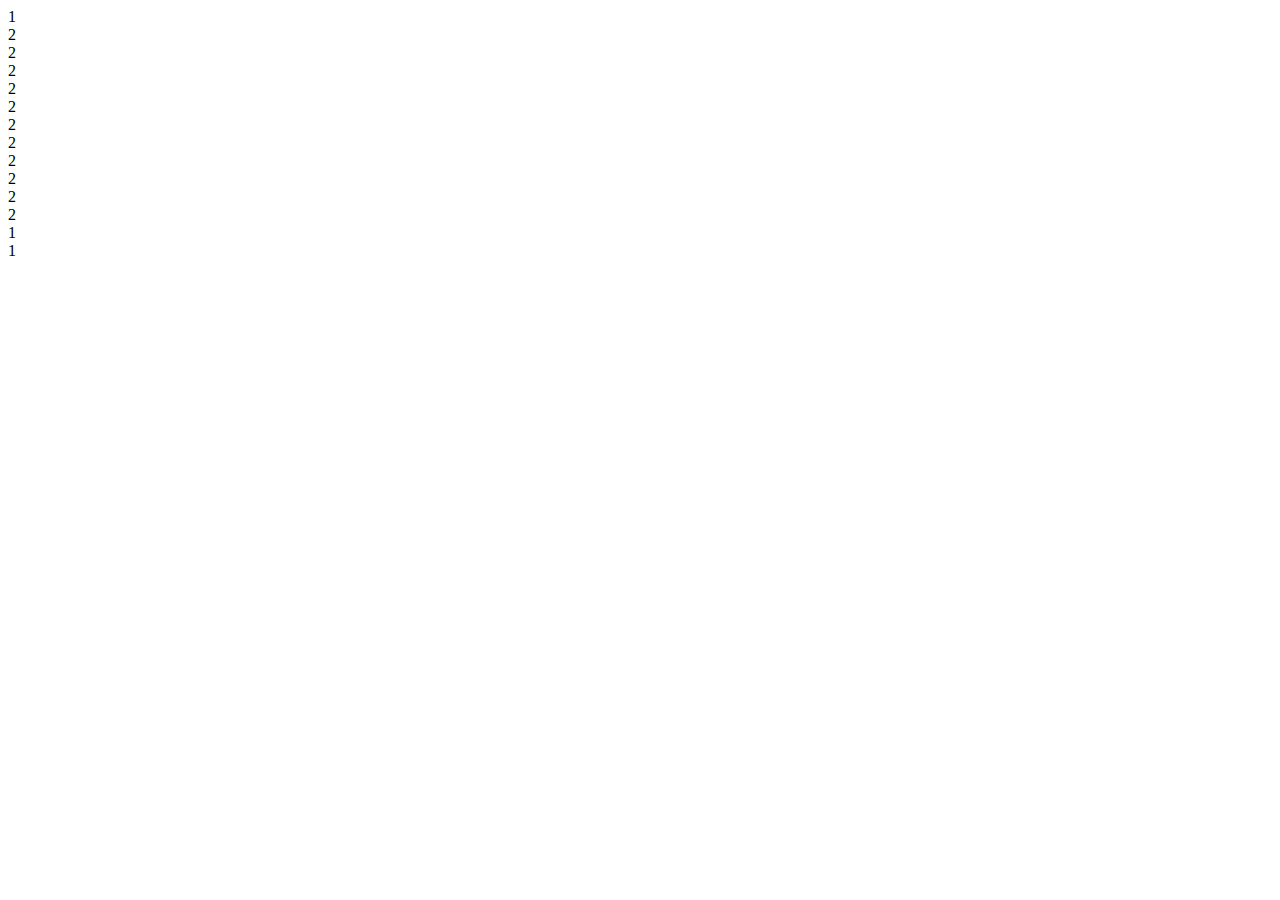
==== log_in_page.html @ 728700a5 "Iniciando la pagina" ====
<!DOCTYPE html>
<html>
  <head>
    <meta charset="UTF-8" />
    <meta http-equiv="X-UA-Compatible" content="IE=edge" />
    <meta name="viewport" content="width=device-width, initial-scale=1.0" />
    <link
      href="https://cdn.jsdelivr.net/npm/bootstrap@5.2.0-beta1/dist/css/bootstrap.min.css"
      rel="stylesheet"
      integrity="sha384-0evHe/X+R7YkIZDRvuzKMRqM+OrBnVFBL6DOitfPri4tjfHxaWutUpFmBp4vmVor"
      crossorigin="anonymous"
    />
    <title>Iniciar sesión</title>
  </head>
  <body>
    <div class="container">
      <div class="row">
        <div class="col-1 border">1</div>
        <div class="col-1 border">2</div>
        <div class="col-1 border">2</div>
        <div class="col-1 border">2</div>
        <div class="col-1 border">2</div>
        <div class="col-1 border">2</div>
        <div class="col-1 border">2</div>
        <div class="col-1 border">2</div>
        <div class="col-1 border">2</div>
        <div class="col-1 border">2</div>
        <div class="col-1 border">2</div>
        <div class="col-1 border">2</div>
      </div>
      <div class="row">
        <div class="col-12 col-sm-6 border">1</div>
        <div class="col-12 col-sm-6 border">1</div>
        <div class="col-12 col-sm-6 border"></div>
      </div>
    </div>
  </body>
</html>
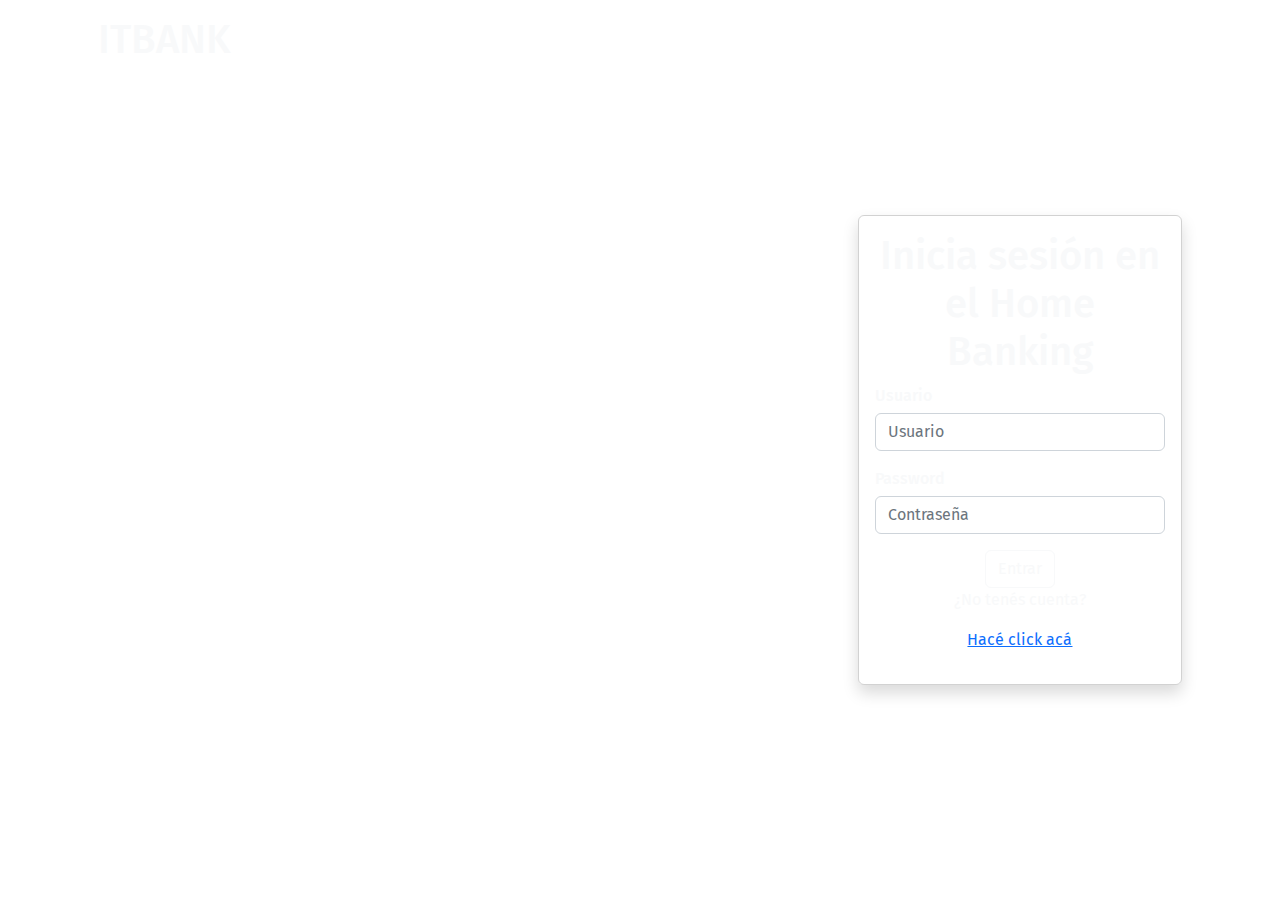
==== commit a8263f6e: "Creo pagina de inicio de sesion" ====
--- a/log_in_page.html
+++ b/log_in_page.html
@@ -4,35 +4,69 @@
     <meta charset="UTF-8" />
     <meta http-equiv="X-UA-Compatible" content="IE=edge" />
     <meta name="viewport" content="width=device-width, initial-scale=1.0" />
+    <link rel="preconnect" href="https://fonts.googleapis.com" />
+    <link rel="preconnect" href="https://fonts.gstatic.com" crossorigin />
     <link
-      href="https://cdn.jsdelivr.net/npm/bootstrap@5.2.0-beta1/dist/css/bootstrap.min.css"
+      href="https://fonts.googleapis.com/css2?family=Fira+Sans:ital,wght@1,200;1,400&family=Radio+Canada:wght@600&display=swap"
       rel="stylesheet"
-      integrity="sha384-0evHe/X+R7YkIZDRvuzKMRqM+OrBnVFBL6DOitfPri4tjfHxaWutUpFmBp4vmVor"
-      crossorigin="anonymous"
     />
+    <link rel="stylesheet" href="/css/log_in_page.css" />
     <title>Iniciar sesión</title>
   </head>
-  <body>
-    <div class="container">
-      <div class="row">
-        <div class="col-1 border">1</div>
-        <div class="col-1 border">2</div>
-        <div class="col-1 border">2</div>
-        <div class="col-1 border">2</div>
-        <div class="col-1 border">2</div>
-        <div class="col-1 border">2</div>
-        <div class="col-1 border">2</div>
-        <div class="col-1 border">2</div>
-        <div class="col-1 border">2</div>
-        <div class="col-1 border">2</div>
-        <div class="col-1 border">2</div>
-        <div class="col-1 border">2</div>
-      </div>
-      <div class="row">
-        <div class="col-12 col-sm-6 border">1</div>
-        <div class="col-12 col-sm-6 border">1</div>
-        <div class="col-12 col-sm-6 border"></div>
-      </div>
+  <body class="background-img">
+    <div class="container vh-100 vw-100">
+      <main class="row vh-100">
+        <div class="col-12 col-lg-8 bg-transparent">
+          <div class="w-25 p-3 text-light">
+            <h1>ITBANK</h1>
+          </div>
+        </div>
+
+        <div
+          class="col-12 col-lg-4 tx-light bg-transparent d-flex justify-content-center align-items-center"
+        >
+          <div class="card m-3 p-3 bg-transparent shadow">
+            <div class="text-light text-center">
+              <h1>Inicia sesión en el Home Banking</h1>
+            </div>
+            <form>
+              <div class="mb-3">
+                <label for="User" class="form-label h6 text-light"
+                  >Usuario</label
+                >
+                <input
+                  type="text"
+                  class="form-control h6"
+                  placeholder="Usuario"
+                />
+              </div>
+              <div class="mb-3">
+                <label for="Password" class="form-label h6 text-light"
+                  >Password</label
+                >
+                <input
+                  type="password"
+                  class="form-control h6"
+                  placeholder="Contraseña"
+                />
+              </div>
+              <div class="d-flex justify-content-center">
+                <button type="button" class="btn btn-outline-light">
+                  Entrar
+                </button>
+              </div>
+            </form>
+            <div
+              class="text-light m-t-1.3 m-r-0.5 d-flex justify-content-center"
+            >
+              <p>¿No tenés cuenta?</p>
+            </div>
+            <div class="text-light m-r-0.5 d-flex justify-content-center">
+              <a href=""><p>Hacé click acá</p></a>
+            </div>
+          </div>
+        </div>
+      </main>
     </div>
   </body>
 </html>
--- a/css/log_in_page.css
+++ b/css/log_in_page.css
@@ -0,0 +1,751 @@
+.background-img {
+  background-image: url(/imgs/pexels-ian-beckley-2440024.jpg);
+  background-size: cover;
+}
+
+/*!
+ * Bootstrap v5.2.0-beta1 (https://getbootstrap.com/)
+ * Copyright 2011-2022 The Bootstrap Authors
+ * Copyright 2011-2022 Twitter, Inc.
+ * Licensed under MIT (https://github.com/twbs/bootstrap/blob/main/LICENSE)
+ */
+:root {
+  --bs-blue: #0d6efd;
+  --bs-indigo: #6610f2;
+  --bs-purple: #6f42c1;
+  --bs-pink: #d63384;
+  --bs-red: #dc3545;
+  --bs-orange: #fd7e14;
+  --bs-yellow: #ffc107;
+  --bs-green: #198754;
+  --bs-teal: #20c997;
+  --bs-cyan: #0dcaf0;
+  --bs-black: #000;
+  --bs-white: #fff;
+  --bs-gray: #6c757d;
+  --bs-gray-dark: #343a40;
+  --bs-gray-100: #f8f9fa;
+  --bs-gray-200: #e9ecef;
+  --bs-gray-300: #dee2e6;
+  --bs-gray-400: #ced4da;
+  --bs-gray-500: #adb5bd;
+  --bs-gray-600: #6c757d;
+  --bs-gray-700: #495057;
+  --bs-gray-800: #343a40;
+  --bs-gray-900: #212529;
+  --bs-primary: #0d6efd;
+  --bs-secondary: #6c757d;
+  --bs-success: #198754;
+  --bs-info: #0dcaf0;
+  --bs-warning: #ffc107;
+  --bs-danger: #dc3545;
+  --bs-light: #f8f9fa;
+  --bs-dark: #212529;
+  --bs-primary-rgb: 13, 110, 253;
+  --bs-secondary-rgb: 108, 117, 125;
+  --bs-success-rgb: 25, 135, 84;
+  --bs-info-rgb: 13, 202, 240;
+  --bs-warning-rgb: 255, 193, 7;
+  --bs-danger-rgb: 220, 53, 69;
+  --bs-light-rgb: 248, 249, 250;
+  --bs-dark-rgb: 33, 37, 41;
+  --bs-white-rgb: 255, 255, 255;
+  --bs-black-rgb: 0, 0, 0;
+  --bs-body-color-rgb: 33, 37, 41;
+  --bs-body-bg-rgb: 255, 255, 255;
+  --bs-font-sans-serif: "Fira Sans", sans-serif;
+  --bs-font-monospace: SFMono-Regular, Menlo, Monaco, Consolas,
+    "Liberation Mono", "Courier New", monospace;
+  --bs-gradient: linear-gradient(
+    180deg,
+    rgba(255, 255, 255, 0.15),
+    rgba(255, 255, 255, 0)
+  );
+  --bs-body-font-family: var(--bs-font-sans-serif);
+  --bs-body-font-size: 1rem;
+  --bs-body-font-weight: 400;
+  --bs-body-line-height: 1.5;
+  --bs-body-color: #212529;
+  --bs-body-bg: #fff;
+  --bs-border-width: 1px;
+  --bs-border-style: solid;
+  --bs-border-color: #dee2e6;
+  --bs-border-color-translucent: rgba(0, 0, 0, 0.175);
+  --bs-border-radius: 0.375rem;
+  --bs-border-radius-sm: 0.25rem;
+  --bs-border-radius-lg: 0.5rem;
+  --bs-border-radius-xl: 1rem;
+  --bs-border-radius-2xl: 2rem;
+  --bs-border-radius-pill: 50rem;
+  --bs-heading-color: ;
+  --bs-link-color: #0d6efd;
+  --bs-link-hover-color: #0a58ca;
+  --bs-code-color: #d63384;
+  --bs-highlight-bg: #fff3cd;
+}
+
+*,
+*::before,
+*::after {
+  -webkit-box-sizing: border-box;
+  box-sizing: border-box;
+}
+
+@media (prefers-reduced-motion: no-preference) {
+  :root {
+    scroll-behavior: smooth;
+  }
+}
+
+body {
+  margin: 0;
+  font-family: var(--bs-body-font-family);
+  font-size: var(--bs-body-font-size);
+  font-weight: var(--bs-body-font-weight);
+  line-height: var(--bs-body-line-height);
+  color: var(--bs-body-color);
+  text-align: var(--bs-body-text-align);
+  background-color: var(--bs-body-bg);
+  -webkit-text-size-adjust: 100%;
+  -webkit-tap-highlight-color: rgba(0, 0, 0, 0);
+}
+
+h1,
+.h1,
+h6,
+.h6 {
+  margin-top: 0;
+  margin-bottom: 0.5rem;
+  font-weight: 500;
+  line-height: 1.2;
+  color: var(--bs-heading-color);
+}
+
+h1,
+.h1 {
+  font-size: calc(1.375rem + 1.5vw);
+}
+
+@media (min-width: 1200px) {
+  h1,
+  .h1 {
+    font-size: 2.5rem;
+  }
+}
+
+h6,
+.h6 {
+  font-size: 1rem;
+}
+
+p {
+  margin-top: 0;
+  margin-bottom: 1rem;
+}
+
+a {
+  color: var(--bs-link-color);
+  text-decoration: underline;
+}
+
+a:hover {
+  color: var(--bs-link-hover-color);
+}
+
+a:not([href]):not([class]),
+a:not([href]):not([class]):hover {
+  color: inherit;
+  text-decoration: none;
+}
+
+label {
+  display: inline-block;
+}
+
+button {
+  border-radius: 0;
+}
+
+button:focus:not(:focus-visible) {
+  outline: 0;
+}
+
+input,
+button {
+  margin: 0;
+  font-family: inherit;
+  font-size: inherit;
+  line-height: inherit;
+}
+
+button {
+  text-transform: none;
+}
+
+button,
+[type="button"] {
+  -webkit-appearance: button;
+}
+
+button:not(:disabled),
+[type="button"]:not(:disabled) {
+  cursor: pointer;
+}
+
+::-moz-focus-inner {
+  padding: 0;
+  border-style: none;
+}
+
+::-webkit-datetime-edit-fields-wrapper,
+::-webkit-datetime-edit-text,
+::-webkit-datetime-edit-minute,
+::-webkit-datetime-edit-hour-field,
+::-webkit-datetime-edit-day-field,
+::-webkit-datetime-edit-month-field,
+::-webkit-datetime-edit-year-field {
+  padding: 0;
+}
+
+::-webkit-inner-spin-button {
+  height: auto;
+}
+
+/* rtl:raw:
+[type="tel"],
+[type="url"],
+[type="email"],
+[type="number"] {
+  direction: ltr;
+}
+*/
+::-webkit-search-decoration {
+  -webkit-appearance: none;
+}
+
+::-webkit-color-swatch-wrapper {
+  padding: 0;
+}
+
+::file-selector-button {
+  font: inherit;
+  -webkit-appearance: button;
+}
+
+.container {
+  --bs-gutter-x: 1.5rem;
+  --bs-gutter-y: 0;
+  width: 100%;
+  padding-right: calc(var(--bs-gutter-x) * 0.5);
+  padding-left: calc(var(--bs-gutter-x) * 0.5);
+  margin-right: auto;
+  margin-left: auto;
+}
+
+@media (min-width: 576px) {
+  .container {
+    max-width: 540px;
+  }
+}
+
+@media (min-width: 768px) {
+  .container {
+    max-width: 720px;
+  }
+}
+
+@media (min-width: 992px) {
+  .container {
+    max-width: 960px;
+  }
+}
+
+@media (min-width: 1200px) {
+  .container {
+    max-width: 1140px;
+  }
+}
+
+@media (min-width: 1400px) {
+  .container {
+    max-width: 1320px;
+  }
+}
+
+.row {
+  --bs-gutter-x: 1.5rem;
+  --bs-gutter-y: 0;
+  display: -webkit-box;
+  display: -ms-flexbox;
+  display: flex;
+  -ms-flex-wrap: wrap;
+  flex-wrap: wrap;
+  margin-top: calc(-1 * var(--bs-gutter-y));
+  margin-right: calc(-0.5 * var(--bs-gutter-x));
+  margin-left: calc(-0.5 * var(--bs-gutter-x));
+}
+
+.row > * {
+  -ms-flex-negative: 0;
+  flex-shrink: 0;
+  width: 100%;
+  max-width: 100%;
+  padding-right: calc(var(--bs-gutter-x) * 0.5);
+  padding-left: calc(var(--bs-gutter-x) * 0.5);
+  margin-top: var(--bs-gutter-y);
+}
+
+.col-12 {
+  -webkit-box-flex: 0;
+  -ms-flex: 0 0 auto;
+  flex: 0 0 auto;
+  width: 100%;
+}
+
+@media (min-width: 992px) {
+  .col-lg-4 {
+    -webkit-box-flex: 0;
+    -ms-flex: 0 0 auto;
+    flex: 0 0 auto;
+    width: 33.33333%;
+  }
+  .col-lg-8 {
+    -webkit-box-flex: 0;
+    -ms-flex: 0 0 auto;
+    flex: 0 0 auto;
+    width: 66.66667%;
+  }
+}
+
+.form-label {
+  margin-bottom: 0.5rem;
+}
+
+.form-control {
+  display: block;
+  width: 100%;
+  padding: 0.375rem 0.75rem;
+  font-size: 1rem;
+  font-weight: 400;
+  line-height: 1.5;
+  color: #212529;
+  background-color: #fff;
+  background-clip: padding-box;
+  border: 1px solid #ced4da;
+  -webkit-appearance: none;
+  -moz-appearance: none;
+  appearance: none;
+  border-radius: 0.375rem;
+  -webkit-transition: border-color 0.15s ease-in-out,
+    -webkit-box-shadow 0.15s ease-in-out;
+  transition: border-color 0.15s ease-in-out,
+    -webkit-box-shadow 0.15s ease-in-out;
+  transition: border-color 0.15s ease-in-out, box-shadow 0.15s ease-in-out;
+  transition: border-color 0.15s ease-in-out, box-shadow 0.15s ease-in-out,
+    -webkit-box-shadow 0.15s ease-in-out;
+}
+
+@media (prefers-reduced-motion: reduce) {
+  .form-control {
+    -webkit-transition: none;
+    transition: none;
+  }
+}
+
+.form-control:focus {
+  color: #212529;
+  background-color: #fff;
+  border-color: #86b7fe;
+  outline: 0;
+  -webkit-box-shadow: 0 0 0 0.25rem rgba(13, 110, 253, 0.25);
+  box-shadow: 0 0 0 0.25rem rgba(13, 110, 253, 0.25);
+}
+
+.form-control::-webkit-date-and-time-value {
+  height: 1.5em;
+}
+
+.form-control::-webkit-input-placeholder {
+  color: #6c757d;
+  opacity: 1;
+}
+
+.form-control:-ms-input-placeholder {
+  color: #6c757d;
+  opacity: 1;
+}
+
+.form-control::-ms-input-placeholder {
+  color: #6c757d;
+  opacity: 1;
+}
+
+.form-control::placeholder {
+  color: #6c757d;
+  opacity: 1;
+}
+
+.form-control:disabled {
+  background-color: #e9ecef;
+  opacity: 1;
+}
+
+.form-control::file-selector-button {
+  padding: 0.375rem 0.75rem;
+  margin: -0.375rem -0.75rem;
+  -webkit-margin-end: 0.75rem;
+  margin-inline-end: 0.75rem;
+  color: #212529;
+  background-color: #e9ecef;
+  pointer-events: none;
+  border-color: inherit;
+  border-style: solid;
+  border-width: 0;
+  border-inline-end-width: 1px;
+  border-radius: 0;
+  -webkit-transition: color 0.15s ease-in-out,
+    background-color 0.15s ease-in-out, border-color 0.15s ease-in-out,
+    -webkit-box-shadow 0.15s ease-in-out;
+  transition: color 0.15s ease-in-out, background-color 0.15s ease-in-out,
+    border-color 0.15s ease-in-out, -webkit-box-shadow 0.15s ease-in-out;
+  transition: color 0.15s ease-in-out, background-color 0.15s ease-in-out,
+    border-color 0.15s ease-in-out, box-shadow 0.15s ease-in-out;
+  transition: color 0.15s ease-in-out, background-color 0.15s ease-in-out,
+    border-color 0.15s ease-in-out, box-shadow 0.15s ease-in-out,
+    -webkit-box-shadow 0.15s ease-in-out;
+}
+
+@media (prefers-reduced-motion: reduce) {
+  .form-control::file-selector-button {
+    -webkit-transition: none;
+    transition: none;
+  }
+}
+
+.form-control:hover:not(:disabled):not([readonly])::file-selector-button {
+  background-color: #dde0e3;
+}
+
+.btn {
+  --bs-btn-padding-x: 0.75rem;
+  --bs-btn-padding-y: 0.375rem;
+  --bs-btn-font-family: ;
+  --bs-btn-font-size: 1rem;
+  --bs-btn-font-weight: 400;
+  --bs-btn-line-height: 1.5;
+  --bs-btn-color: #212529;
+  --bs-btn-bg: transparent;
+  --bs-btn-border-width: 1px;
+  --bs-btn-border-color: transparent;
+  --bs-btn-border-radius: 0.375rem;
+  --bs-btn-box-shadow: inset 0 1px 0 rgba(255, 255, 255, 0.15),
+    0 1px 1px rgba(0, 0, 0, 0.075);
+  --bs-btn-disabled-opacity: 0.65;
+  --bs-btn-focus-box-shadow: 0 0 0 0.25rem
+    rgba(var(--bs-btn-focus-shadow-rgb), 0.5);
+  display: inline-block;
+  padding: var(--bs-btn-padding-y) var(--bs-btn-padding-x);
+  font-family: var(--bs-btn-font-family);
+  font-size: var(--bs-btn-font-size);
+  font-weight: var(--bs-btn-font-weight);
+  line-height: var(--bs-btn-line-height);
+  color: var(--bs-btn-color);
+  text-align: center;
+  text-decoration: none;
+  vertical-align: middle;
+  cursor: pointer;
+  -webkit-user-select: none;
+  -moz-user-select: none;
+  -ms-user-select: none;
+  user-select: none;
+  border: var(--bs-btn-border-width) solid var(--bs-btn-border-color);
+  border-radius: var(--bs-btn-border-radius);
+  background-color: var(--bs-btn-bg);
+  -webkit-transition: color 0.15s ease-in-out,
+    background-color 0.15s ease-in-out, border-color 0.15s ease-in-out,
+    -webkit-box-shadow 0.15s ease-in-out;
+  transition: color 0.15s ease-in-out, background-color 0.15s ease-in-out,
+    border-color 0.15s ease-in-out, -webkit-box-shadow 0.15s ease-in-out;
+  transition: color 0.15s ease-in-out, background-color 0.15s ease-in-out,
+    border-color 0.15s ease-in-out, box-shadow 0.15s ease-in-out;
+  transition: color 0.15s ease-in-out, background-color 0.15s ease-in-out,
+    border-color 0.15s ease-in-out, box-shadow 0.15s ease-in-out,
+    -webkit-box-shadow 0.15s ease-in-out;
+}
+
+@media (prefers-reduced-motion: reduce) {
+  .btn {
+    -webkit-transition: none;
+    transition: none;
+  }
+}
+
+.btn:hover {
+  color: var(--bs-btn-hover-color);
+  background-color: var(--bs-btn-hover-bg);
+  border-color: var(--bs-btn-hover-border-color);
+}
+
+.btn:focus {
+  color: var(--bs-btn-hover-color);
+  background-color: var(--bs-btn-hover-bg);
+  border-color: var(--bs-btn-hover-border-color);
+  outline: 0;
+  -webkit-box-shadow: var(--bs-btn-focus-box-shadow);
+  box-shadow: var(--bs-btn-focus-box-shadow);
+}
+
+.btn:active {
+  color: var(--bs-btn-active-color);
+  background-color: var(--bs-btn-active-bg);
+  border-color: var(--bs-btn-active-border-color);
+}
+
+.btn:active:focus {
+  -webkit-box-shadow: var(--bs-btn-focus-box-shadow);
+  box-shadow: var(--bs-btn-focus-box-shadow);
+}
+
+.btn:disabled {
+  color: var(--bs-btn-disabled-color);
+  pointer-events: none;
+  background-color: var(--bs-btn-disabled-bg);
+  border-color: var(--bs-btn-disabled-border-color);
+  opacity: var(--bs-btn-disabled-opacity);
+}
+
+.btn-outline-light {
+  --bs-btn-color: #f8f9fa;
+  --bs-btn-border-color: #f8f9fa;
+  --bs-btn-hover-color: #000;
+  --bs-btn-hover-bg: #f8f9fa;
+  --bs-btn-hover-border-color: #f8f9fa;
+  --bs-btn-focus-shadow-rgb: 248, 249, 250;
+  --bs-btn-active-color: #000;
+  --bs-btn-active-bg: #f8f9fa;
+  --bs-btn-active-border-color: #f8f9fa;
+  --bs-btn-active-shadow: inset 0 3px 5px rgba(0, 0, 0, 0.125);
+  --bs-btn-disabled-color: #f8f9fa;
+  --bs-btn-disabled-bg: transparent;
+  --bs-gradient: none;
+}
+
+.card {
+  --bs-card-spacer-y: 1rem;
+  --bs-card-spacer-x: 1rem;
+  --bs-card-title-spacer-y: 0.5rem;
+  --bs-card-border-width: 1px;
+  --bs-card-border-color: var(--bs-border-color-translucent);
+  --bs-card-border-radius: 0.375rem;
+  --bs-card-box-shadow: ;
+  --bs-card-inner-border-radius: calc(0.375rem - 1px);
+  --bs-card-cap-padding-y: 0.5rem;
+  --bs-card-cap-padding-x: 1rem;
+  --bs-card-cap-bg: rgba(0, 0, 0, 0.03);
+  --bs-card-cap-color: ;
+  --bs-card-height: ;
+  --bs-card-color: ;
+  --bs-card-bg: #fff;
+  --bs-card-img-overlay-padding: 1rem;
+  --bs-card-group-margin: 0.75rem;
+  position: relative;
+  display: -webkit-box;
+  display: -ms-flexbox;
+  display: flex;
+  -webkit-box-orient: vertical;
+  -webkit-box-direction: normal;
+  -ms-flex-direction: column;
+  flex-direction: column;
+  min-width: 0;
+  height: var(--bs-card-height);
+  word-wrap: break-word;
+  background-color: var(--bs-card-bg);
+  background-clip: border-box;
+  border: var(--bs-card-border-width) solid var(--bs-card-border-color);
+  border-radius: var(--bs-card-border-radius);
+}
+
+@-webkit-keyframes progress-bar-stripes {
+  0% {
+    background-position-x: 1rem;
+  }
+}
+
+@keyframes progress-bar-stripes {
+  0% {
+    background-position-x: 1rem;
+  }
+}
+
+/* rtl:begin:ignore */
+
+/* rtl:end:ignore */
+
+/* rtl:begin:ignore */
+
+/* rtl:end:ignore */
+
+/* rtl:begin:ignore */
+
+/* rtl:end:ignore */
+
+/* rtl:begin:ignore */
+
+/* rtl:end:ignore */
+
+/* rtl:begin:ignore */
+
+/* rtl:end:ignore */
+
+/* rtl:options: {
+  "autoRename": true,
+  "stringMap":[ {
+    "name"    : "prev-next",
+    "search"  : "prev",
+    "replace" : "next"
+  } ]
+} */
+
+@-webkit-keyframes spinner-border {
+  to {
+    -webkit-transform: rotate(360deg) /* rtl:ignore */;
+    transform: rotate(360deg) /* rtl:ignore */;
+  }
+}
+
+@keyframes spinner-border {
+  to {
+    -webkit-transform: rotate(360deg) /* rtl:ignore */;
+    transform: rotate(360deg) /* rtl:ignore */;
+  }
+}
+
+@-webkit-keyframes spinner-grow {
+  0% {
+    -webkit-transform: scale(0);
+    transform: scale(0);
+  }
+  50% {
+    opacity: 1;
+    -webkit-transform: none;
+    transform: none;
+  }
+}
+
+@keyframes spinner-grow {
+  0% {
+    -webkit-transform: scale(0);
+    transform: scale(0);
+  }
+  50% {
+    opacity: 1;
+    -webkit-transform: none;
+    transform: none;
+  }
+}
+
+.placeholder {
+  display: inline-block;
+  min-height: 1em;
+  vertical-align: middle;
+  cursor: wait;
+  background-color: currentcolor;
+  opacity: 0.5;
+}
+
+.placeholder.btn::before {
+  display: inline-block;
+  content: "";
+}
+
+@-webkit-keyframes placeholder-glow {
+  50% {
+    opacity: 0.2;
+  }
+}
+
+@keyframes placeholder-glow {
+  50% {
+    opacity: 0.2;
+  }
+}
+
+@-webkit-keyframes placeholder-wave {
+  100% {
+    -webkit-mask-position: -200% 0%;
+    mask-position: -200% 0%;
+  }
+}
+
+@keyframes placeholder-wave {
+  100% {
+    -webkit-mask-position: -200% 0%;
+    mask-position: -200% 0%;
+  }
+}
+
+.d-flex {
+  display: -webkit-box !important;
+  display: -ms-flexbox !important;
+  display: flex !important;
+}
+
+.shadow {
+  -webkit-box-shadow: 0 0.5rem 1rem rgba(0, 0, 0, 0.15) !important;
+  box-shadow: 0 0.5rem 1rem rgba(0, 0, 0, 0.15) !important;
+}
+
+.w-25 {
+  width: 25% !important;
+}
+
+.vw-100 {
+  width: 100vw !important;
+}
+
+.vh-100 {
+  height: 100vh !important;
+}
+
+.justify-content-center {
+  -webkit-box-pack: center !important;
+  -ms-flex-pack: center !important;
+  justify-content: center !important;
+}
+
+.align-items-center {
+  -webkit-box-align: center !important;
+  -ms-flex-align: center !important;
+  align-items: center !important;
+}
+
+.m-3 {
+  margin: 1rem !important;
+}
+
+.mb-3 {
+  margin-bottom: 1rem !important;
+}
+
+.p-3 {
+  padding: 1rem !important;
+}
+
+.text-center {
+  text-align: center !important;
+}
+
+/* rtl:begin:remove */
+
+/* rtl:end:remove */
+
+.text-light {
+  --bs-text-opacity: 1;
+  color: rgba(var(--bs-light-rgb), var(--bs-text-opacity)) !important;
+}
+
+.bg-transparent {
+  --bs-bg-opacity: 1;
+  background-color: transparent !important;
+}
+/*# sourceMappingURL=custom.css.map */
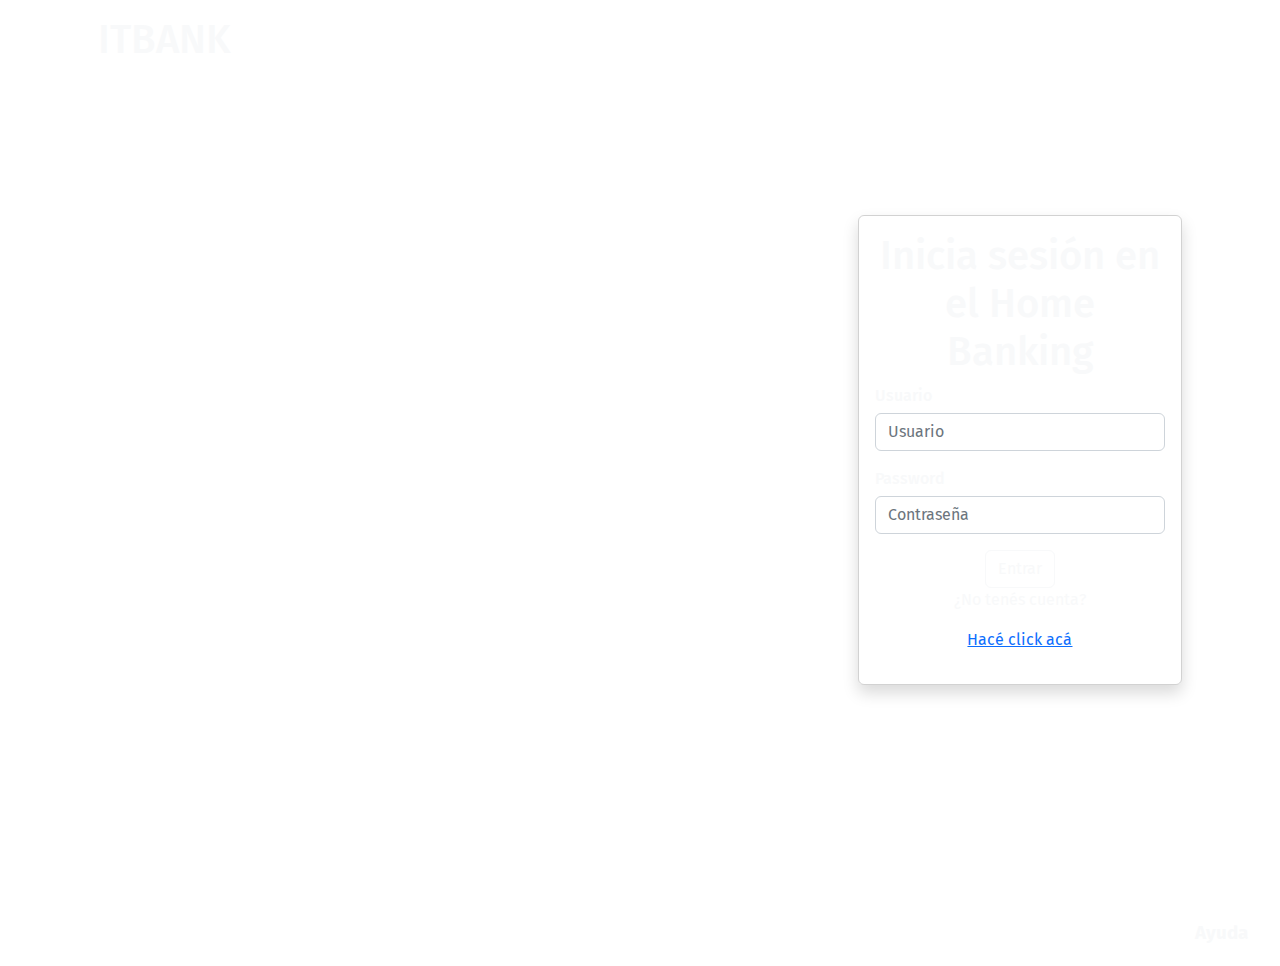
==== commit fc3a8236: "Agrego el footer con el boton de ayuda" ====
--- a/log_in_page.html
+++ b/log_in_page.html
@@ -68,5 +68,11 @@
         </div>
       </main>
     </div>
+
+    <footer>
+      <div class="help">
+        <h3>Ayuda</h3>
+      </div>
+    </footer>
   </body>
 </html>
--- a/css/log_in_page.css
+++ b/css/log_in_page.css
@@ -749,3 +749,17 @@
   background-color: transparent !important;
 }
 /*# sourceMappingURL=custom.css.map */
+
+footer {
+  color: #f8f9fa;
+  float: right;
+}
+footer h3 {
+  margin-right: 2rem;
+}
+
+footer .help {
+  border: #fff;
+  border-radius: 0.7rem;
+  border-width: 0.2rem;
+}
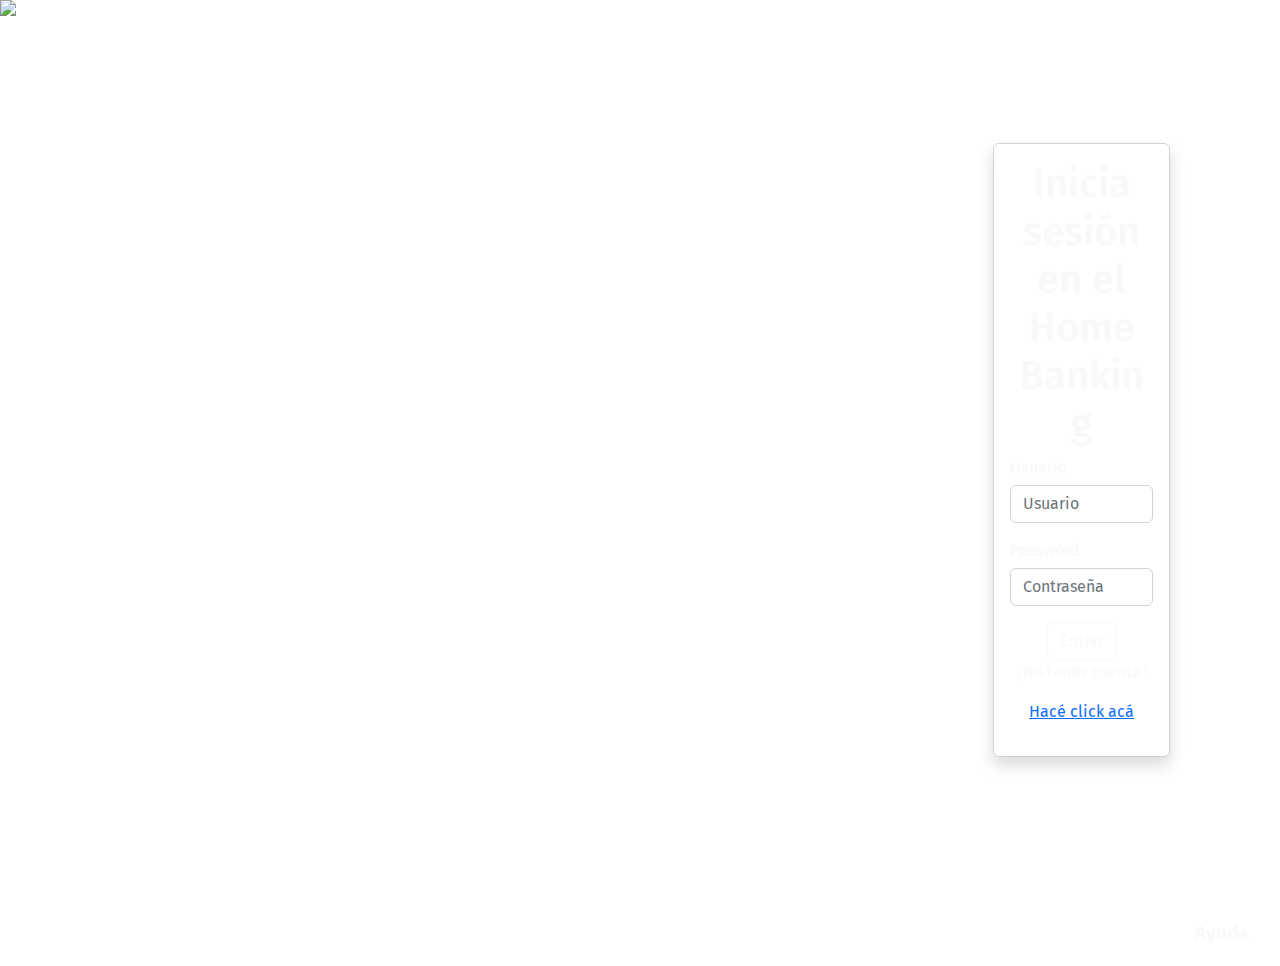
==== commit d1ddd5f4: "ACTUALIZACION LOGO" ====
--- a/log_in_page.html
+++ b/log_in_page.html
@@ -11,15 +11,16 @@
       rel="stylesheet"
     />
     <link rel="stylesheet" href="/css/log_in_page.css" />
-    <title>Iniciar sesión</title>
+    <title>Iniciar sesión | ITBANK</title>
   </head>
   <body class="background-img">
+    <div class="logo">
+      <img src="img/logoItbankSinFondo.png" />
+    </div>
     <div class="container vh-100 vw-100">
       <main class="row vh-100">
         <div class="col-12 col-lg-8 bg-transparent">
-          <div class="w-25 p-3 text-light">
-            <h1>ITBANK</h1>
-          </div>
+          <div class="w-25 p-3 text-light"></div>
         </div>
 
         <div
--- a/css/log_in_page.css
+++ b/css/log_in_page.css
@@ -763,3 +763,10 @@
   border-radius: 0.7rem;
   border-width: 0.2rem;
 }
+
+.logo img {
+  float: left;
+  margin-left: 0px 0px 0px 30px;
+  width: 500px;
+  height: auto;
+}
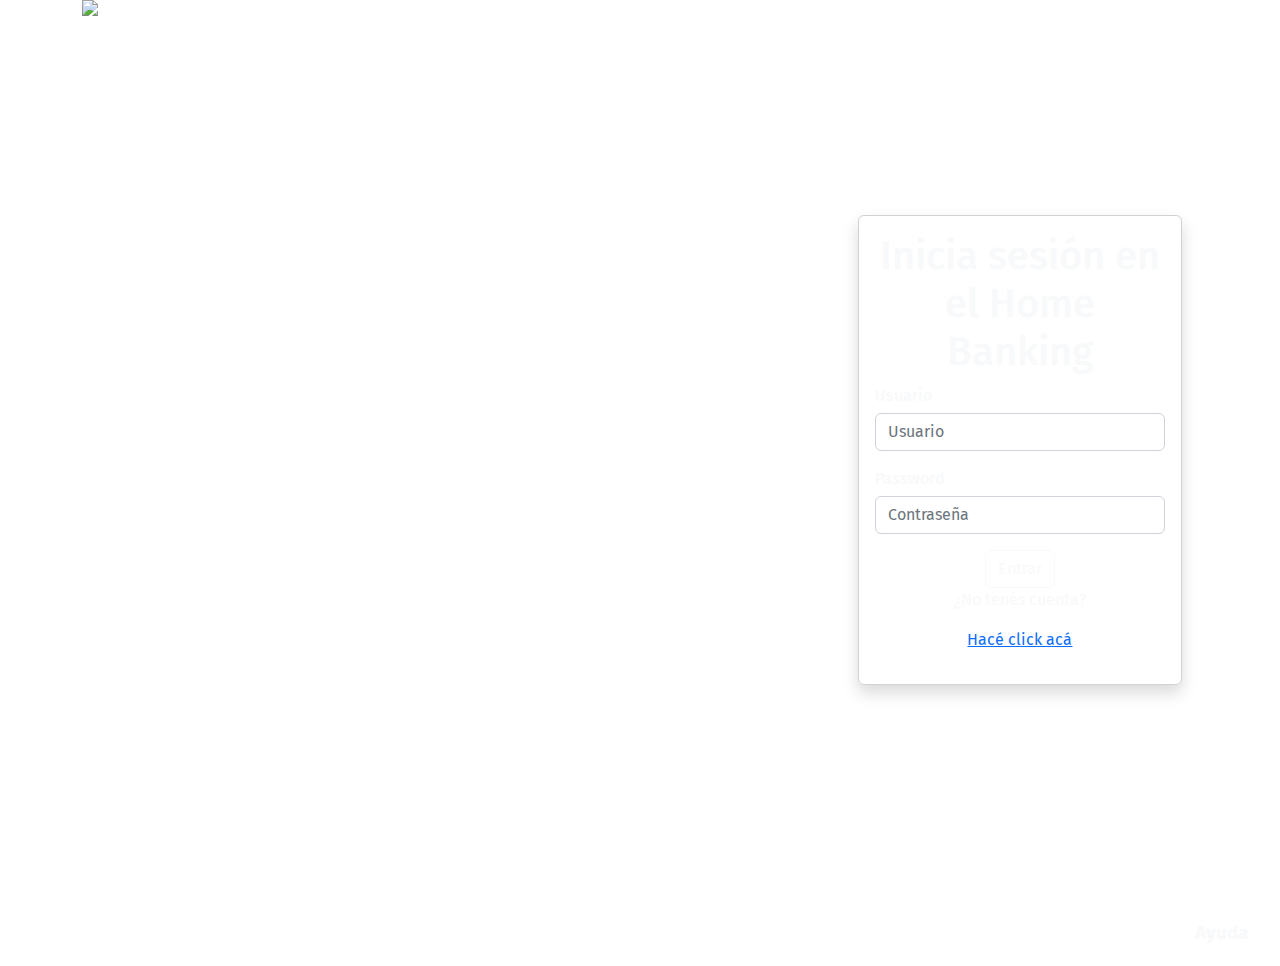
==== commit f03bdd86: "Ubicando el logo" ====
--- a/log_in_page.html
+++ b/log_in_page.html
@@ -14,13 +14,12 @@
     <title>Iniciar sesión | ITBANK</title>
   </head>
   <body class="background-img">
-    <div class="logo">
-      <img src="img/logoItbankSinFondo.png" />
-    </div>
     <div class="container vh-100 vw-100">
       <main class="row vh-100">
         <div class="col-12 col-lg-8 bg-transparent">
-          <div class="w-25 p-3 text-light"></div>
+          <div class="logo">
+            <img src="img/logoItbankSinFondo.png" />
+          </div>
         </div>
 
         <div
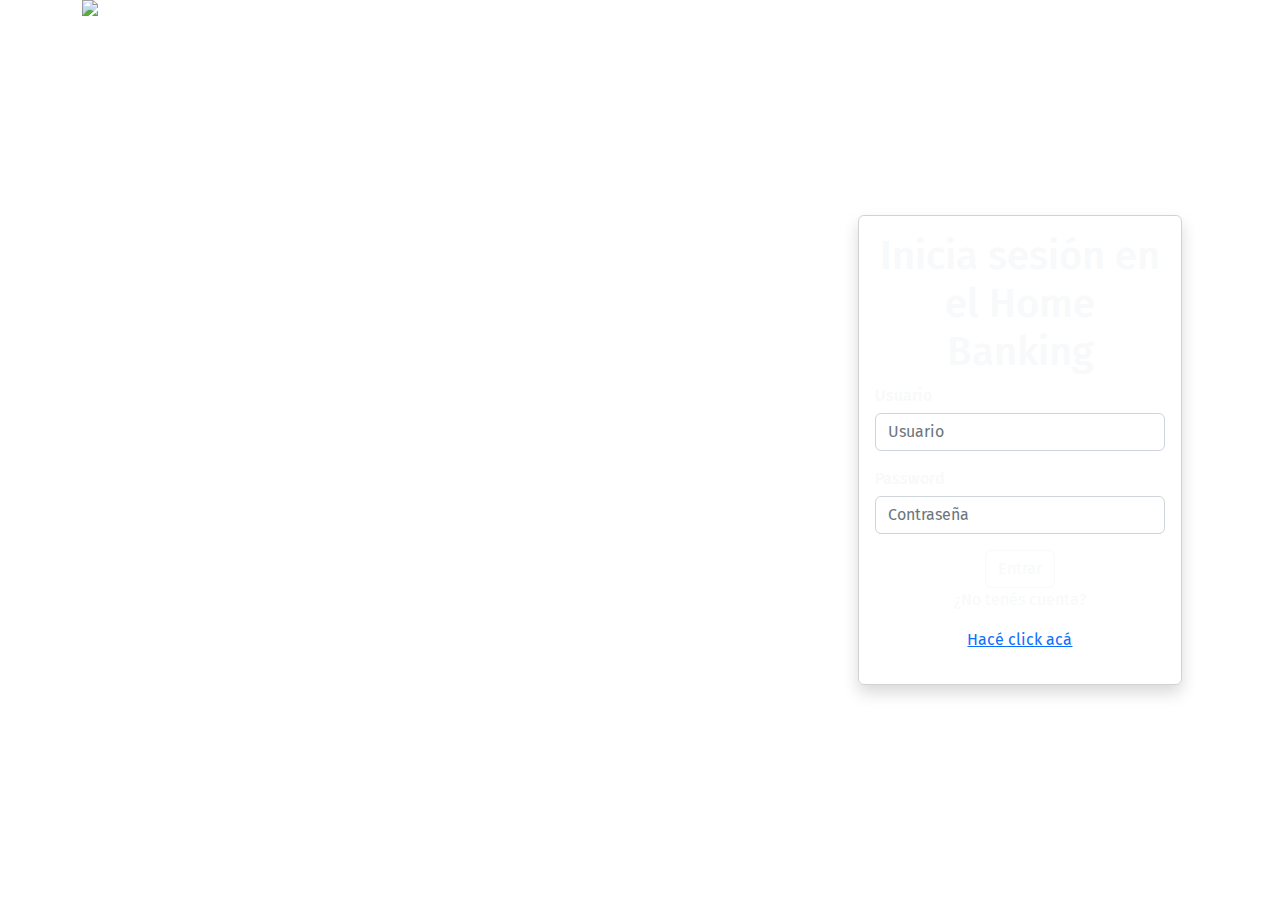
==== commit 399811fc: "Arreglo lista del footer" ====
--- a/log_in_page.html
+++ b/log_in_page.html
@@ -56,23 +56,15 @@
                 </button>
               </div>
             </form>
-            <div
-              class="text-light m-t-1.3 m-r-0.5 d-flex justify-content-center"
-            >
+            <div class="text-light m-t-2 m-r-0.5 d-flex justify-content-center">
               <p>¿No tenés cuenta?</p>
             </div>
-            <div class="text-light m-r-0.5 d-flex justify-content-center">
-              <a href=""><p>Hacé click acá</p></a>
+            <div class="m-r-0.5 d-flex justify-content-center">
+              <a href="" class="link-light"><p>Hacé click acá</p></a>
             </div>
           </div>
         </div>
       </main>
     </div>
-
-    <footer>
-      <div class="help">
-        <h3>Ayuda</h3>
-      </div>
-    </footer>
   </body>
 </html>
